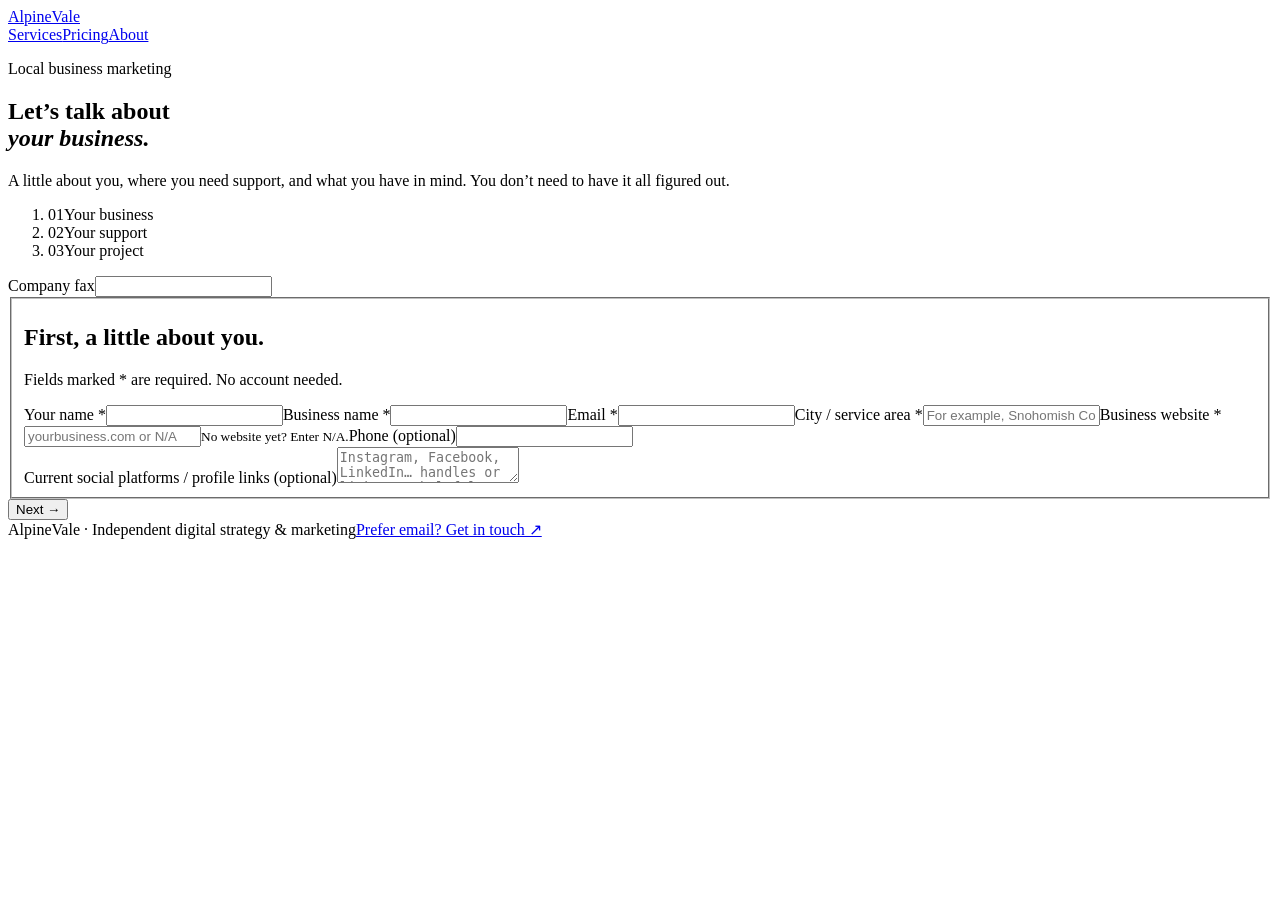
==== contact.html @ 1d7afa03 "Prepare AlpineVale website and business intake for Netlify Add approved services, three-step Netlify" ====
<!doctype html><html lang="en"><head><meta charset="utf-8"><meta name="viewport" content="width=device-width,initial-scale=1"><meta name="description" content="Tell AlpineVale about your business and the marketing support you need."><title>Let’s talk | AlpineVale</title><link rel="stylesheet" href="/assets/brand.css"><script src="/assets/intake.js" defer></script></head><body><header class="site-header"><a class="site-brand" href="/">AlpineVale</a><nav aria-label="Main navigation"><a href="/#services">Services</a><a href="/#pricing">Pricing</a><a href="/#about">About</a></nav></header><section class="contact-hero gold-band"><p class="eyebrow">Local business marketing</p><h1>Let’s talk about<br><em>your business.</em></h1><p>A little about you, where you need support, and what you have in mind. You don’t need to have it all figured out.</p></section><main class="intake-shell"><noscript><p>This multi-step form needs JavaScript. Please enable it or <a href="mailto:desiree.kurkowski@gmail.com">email Desiree</a>.</p></noscript><ol class="intake-steps" aria-label="Intake progress"><li aria-current="step"><span>01</span>Your business</li><li><span>02</span>Your support</li><li><span>03</span>Your project</li></ol><form name="alpinevale-intake" method="POST" action="/thanks/" data-netlify="true" netlify-honeypot="companyFax" id="intake-form" novalidate><input type="hidden" name="form-name" value="alpinevale-intake"><input type="hidden" name="service_interests"><input type="hidden" name="service_ids"><input type="hidden" name="estimated_cost"><input type="hidden" name="reference"><div class="intake-honey" aria-hidden="true"><label>Company fax<input name="companyFax" tabindex="-1" autocomplete="off"></label></div><div class="intake-error" role="alert" id="form-error" hidden></div>
<fieldset class="step" data-step="1"><h2 tabindex="-1">First, a little about you.</h2><p class="small">Fields marked * are required. No account needed.</p><div class="intake-grid"><label class="field">Your name *<input name="name" type="text" required maxlength="120" placeholder="" autocomplete="name"></label><label class="field">Business name *<input name="business" type="text" required maxlength="160" placeholder="" autocomplete="organization"></label><label class="field">Email *<input name="email" type="email" required maxlength="254" placeholder="" autocomplete="email"></label><label class="field">City / service area *<input name="location" type="text" required maxlength="200" placeholder="For example, Snohomish County" ></label><label class="field">Business website *<input name="website" type="text" required maxlength="500" placeholder="yourbusiness.com or N/A" ><small>No website yet? Enter N/A.</small></label><label class="field">Phone <span>(optional)</span><input name="phone" type="tel"  maxlength="60" placeholder="" autocomplete="tel"></label><div class="full"><label class="field">Current social platforms / profile links <span>(optional)</span><textarea name="socials"  maxlength="1500" placeholder="Instagram, Facebook, LinkedIn… handles or links are helpful."></textarea></label></div></div></fieldset>
<fieldset class="step" data-step="2" hidden><h2 tabindex="-1">Where could you use a hand?</h2><p class="small">Select what interests you, or ask for help choosing. Monthly support includes a plan for that month.</p><label class="unsure-choice"><input type="checkbox" id="unsure">I’m not sure yet — help me choose.</label><fieldset class="intake-services"><legend>One-time projects</legend><div class="intake-service"><label><input type="checkbox" data-service="working-session" aria-label="Marketing Working Session"><span>Marketing Working Session</span><strong>$175<small>one-time</small></strong></label><details><summary>What’s included</summary><p>A focused 45-minute session about one marketing question. Includes light preparation using up to two supplied items, a concise written action list and one clarification email within seven days. Full audits, plans and implementation are separate.</p></details></div><div class="intake-service"><label><input type="checkbox" data-service="website-review" aria-label="Website Review &amp; Updates"><span>Website Review &amp; Updates</span><strong>$650<small>one-time</small></strong></label><details><summary>What’s included</summary><p>Review of up to five existing pages, up to ten prioritized recommendations and up to five agreed small updates within two hours of implementation. Includes a 30-minute intake, 45-minute walkthrough and one clarification round. Updates such as copy, images, links or calls to action are agreed after checking platform access. Redesign, custom development and technical SEO are separate.</p></details></div><div class="intake-service"><label><input type="checkbox" data-service="social-plan" aria-label="Social Action Plan"><span>Social Action Plan</span><strong>$350<small>one-time</small></strong></label><details><summary>What’s included</summary><p>For businesses handling their own publishing: one goal and audience, one channel or coordinated Instagram/Facebook, a four-week calendar with up to eight content ideas, a 30-minute handoff and one revision. Finished content and publishing are separate. Choose this or the multi-channel plan; ongoing social support already includes monthly planning.</p></details></div><div class="intake-service"><label><input type="checkbox" data-service="multi-plan" aria-label="Multi-channel Action Plan"><span>Multi-channel Action Plan</span><strong>$550<small>one-time</small></strong></label><details><summary>What’s included</summary><p>One goal across up to two channels, including email where appropriate. Includes a brief scan of two competitors, a four-week calendar with up to eight total content/campaign ideas, priorities, responsibilities, simple measures, kickoff/handoff and one revision. Email production, sending, automations and setup are separate. Monthly advisory already includes a concise monthly action list.</p></details></div><div class="intake-service"><label><input type="checkbox" data-service="website-refresh" aria-label="Website Refresh Plan"><span>Website Refresh Plan</span><strong>From $700<small>one-time</small></strong></label><details><summary>What’s included</summary><p>Planning starts at $700 for up to five existing pages. A coordinated review of content, structure, layout, navigation and calls to action; a page-by-page change brief with suggested structure and agreed examples; one review and one revision. Implementation is confirmed and priced in your proposal. Full copywriting, design files, wireframes, technical specifications, new builds and complex integrations require separate scope. Reuse prior review findings to avoid duplicate assessment charges.</p></details></div><div class="intake-service"><label><input type="checkbox" data-service="google-profile" aria-label="Google Business Profile Tune-Up"><span>Google Business Profile Tune-Up</span><strong>$350<small>one-time</small></strong></label><details><summary>What’s included</summary><p>One existing, verified profile: review and agreed business details, categories, services and supplied photo updates; check website contact details match; short priorities checklist and one clarification email. Website edits, verification issues, suspension recovery, ongoing posting, keyword research and broader SEO are separate.</p></details></div></fieldset><fieldset class="intake-services"><legend>Monthly support</legend><div class="intake-service"><label><input type="checkbox" data-service="social" aria-label="Monthly Social Media Support"><span>Monthly Social Media Support</span><strong>$500<small>/month</small></strong></label><details><summary>What’s included</summary><p>Eight unique feed posts and captions, including up to two simple carousels of up to three slides each. Uses supplied assets and existing templates; each carousel counts as one post. Includes monthly social priorities/content calendar, one channel or coordinated Instagram/Facebook using the same eight posts, scheduling after approval, one revision batch, basic reporting and a 20-minute check-in. Confirm usable assets before booking and agree materials/approval deadlines; late inputs can move the schedule. Shoots, video, daily DMs/comments and ads are separate. Paid one-month pilot; $150 setup only if needed and agreed.</p></details></div><div class="intake-service"><label><input type="checkbox" data-service="guidance" aria-label="Monthly Marketing Advisory"><span>Monthly Marketing Advisory</span><strong>$500<small>/month</small></strong></label><details><summary>What’s included</summary><p>Two 45-minute calls, feedback on up to two supplied items (one page or campaign brief each), and existing metrics from up to two channels. Includes a concise monthly action list for one goal and up to two channels, responsibilities and simple measures, plus 30 minutes of between-call email support. Builds on existing strategy rather than creating a new strategy document monthly. Replies within two business days. Production, publishing, email execution, automations and technical work are separate. Unused scope does not roll over.</p></details></div><div class="intake-service"><label><input type="checkbox" data-service="website-support" aria-label="Website Content Update Support"><span>Website Content Update Support</span><strong>$250<small>/month</small></strong></label><details><summary>What’s included</summary><p>One monthly batch with up to 90 minutes of agreed copy, image or promotion updates on a supported existing website, plus checking and a completion note. Platform access confirmed before booking. No rollover. Hosting, security/plugin maintenance, emergencies, development, new pages and redesign are separate.</p></details></div></fieldset><fieldset class="intake-services"><legend>Optional add-ons</legend><div class="intake-service"><label><input type="checkbox" data-service="extra-posts" aria-label="Four additional static posts"><span>Four additional static posts</span><strong>$200<small>/batch</small></strong></label><details><summary>What’s included</summary><p>Add-on to social support: supplied assets and existing templates, same campaign approach, captions, scheduling and one consolidated revision. Four additional single-image posts; new strategy and custom production are separate.</p></details></div><div class="intake-service"><label><input type="checkbox" data-service="stories" aria-label="Four simple story sets"><span>Four simple story sets</span><strong>$150<small>/batch</small></strong></label><details><summary>What’s included</summary><p>Add-on to social support: up to three frames per set, repurposed from approved content using supplied assets and existing templates, one revision. No original video editing. Specify the delivery month in the proposal.</p></details></div><div class="intake-service"><label><input type="checkbox" data-service="email" aria-label="Simple newsletter or promotion"><span>Simple newsletter or promotion</span><strong>$150<small>/email</small></strong></label><details><summary>What’s included</summary><p>$150 per email for existing clients. Adapt approved content and supplied images, up to 400 words, using an existing account/template and subscriber audience. Subject line, preview text, one revision, link/rendering checks and a test, then one scheduled send to one approved audience after client approval. Original copy/new layouts, custom HTML, account setup, list imports/cleanup, automations, segmentation, resends and platform fees are separate. This selection is one email, not recurring monthly email service.</p></details></div></fieldset><div class="intake-estimate"><p class="eyebrow">Estimated cost of selected services</p><div data-estimate role="status" aria-live="polite"></div><p class="tiny">Service interests, not a booking or final quote. I’ll confirm scope, timing and price after review. Applicable taxes, paid tools and outside costs are separate. Shared planning is accounted for once; any needed social setup ($150) is confirmed separately.</p></div><p class="small">Website implementation and email work requiring original copy or a new layout are quoted separately. Describe these in the next step.</p></fieldset>
<fieldset class="step" data-step="3" hidden><h2 tabindex="-1">Tell me what you have in mind.</h2><p class="small">Share enough detail to help me understand your business and priorities.</p><div class="intake-grid"><div class="full"><label class="field">Tell me about your business. *<textarea name="businessInfo" required maxlength="2000" placeholder="What do you offer, who are your customers, and where do you serve them?"></textarea></label></div><div class="full"><label class="field">What would you like help with? *<textarea name="brief" required maxlength="4000" placeholder="What’s happening now? What would you like to improve? Include specific work, goals or upcoming promotions."></textarea></label></div><label class="field">Desired timing *<select name="timing" required><option value="">Choose a timeframe</option><option>As soon as availability allows</option><option>Within a month</option><option>In 1–3 months</option><option>Exploring options</option></select></label><label class="field">Comfortable budget range <span>(optional)</span><select name="budget"><option value="">Choose if you know</option><option>Not sure yet</option><option>Under $500</option><option>$500–$1,000</option><option>$1,000–$2,500</option><option>$2,500+</option></select><small>Tell me in your brief whether this is a project or monthly budget.</small></label><div class="full"><label class="field">What do you already have available? <span>(optional)</span><textarea name="assets"  maxlength="1500" placeholder="Photos, brand materials, an email account/list, a website platform…"></textarea><small>Please don’t include passwords, customer lists or sensitive information.</small></label></div><div class="full"><label class="field">How did you hear about AlpineVale? <span>(optional)</span><input name="referral" type="text"  maxlength="200" placeholder="" ></label></div></div><div class="intake-review"><h3>Ready to reach out</h3><p id="review-business"></p><p id="review-services"></p><button type="button" class="link" data-go="1">Edit business details</button> · <button type="button" class="link" data-go="2">Edit service interests</button></div><div class="intake-estimate"><p class="eyebrow">Estimated cost of selected services</p><div data-estimate role="status" aria-live="polite"></div><p class="tiny">Service interests, not a booking or final quote. I’ll confirm scope, timing and price after review. Applicable taxes, paid tools and outside costs are separate. Shared planning is accounted for once; any needed social setup ($150) is confirmed separately.</p></div><label class="intake-consent"><input type="checkbox" name="contact_permission" value="Yes" required>I agree that AlpineVale may use these details to review and respond to my inquiry. This does not subscribe me to marketing emails. *</label><p class="tiny">No payment is collected, and no work is booked by submitting.</p></fieldset><div class="intake-actions"><button class="secondary" type="button" id="back" hidden>Back</button><button class="button" type="button" id="next">Next →</button><button class="button" type="submit" id="send" hidden>Send inquiry ↗</button></div></form><footer class="site-footer"><span>AlpineVale · Independent digital strategy &amp; marketing</span><a href="mailto:desiree.kurkowski@gmail.com">Prefer email? Get in touch ↗</a></footer></main></body></html>
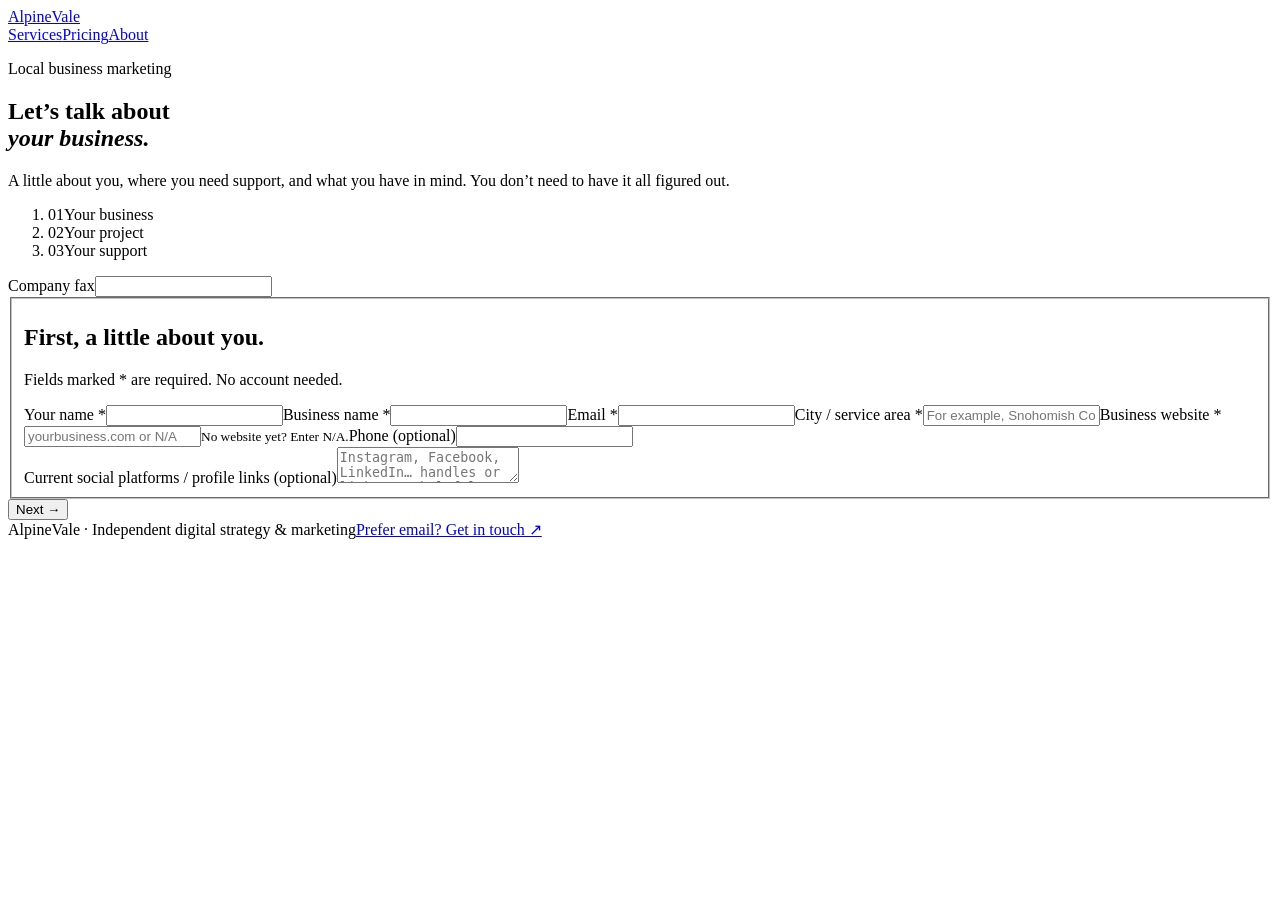
==== commit 419cdff4: "Ask about the project before selecting support Reorder intake to business, project, then support. Ke" ====
--- a/contact.html
+++ b/contact.html
@@ -1,4 +1,4 @@
-<!doctype html><html lang="en"><head><meta charset="utf-8"><meta name="viewport" content="width=device-width,initial-scale=1"><meta name="description" content="Tell AlpineVale about your business and the marketing support you need."><title>Let’s talk | AlpineVale</title><link rel="stylesheet" href="/assets/brand.css"><script src="/assets/intake.js" defer></script></head><body><header class="site-header"><a class="site-brand" href="/">AlpineVale</a><nav aria-label="Main navigation"><a href="/#services">Services</a><a href="/#pricing">Pricing</a><a href="/#about">About</a></nav></header><section class="contact-hero gold-band"><p class="eyebrow">Local business marketing</p><h1>Let’s talk about<br><em>your business.</em></h1><p>A little about you, where you need support, and what you have in mind. You don’t need to have it all figured out.</p></section><main class="intake-shell"><noscript><p>This multi-step form needs JavaScript. Please enable it or <a href="mailto:desiree.kurkowski@gmail.com">email Desiree</a>.</p></noscript><ol class="intake-steps" aria-label="Intake progress"><li aria-current="step"><span>01</span>Your business</li><li><span>02</span>Your support</li><li><span>03</span>Your project</li></ol><form name="alpinevale-intake" method="POST" action="/thanks/" data-netlify="true" netlify-honeypot="companyFax" id="intake-form" novalidate><input type="hidden" name="form-name" value="alpinevale-intake"><input type="hidden" name="service_interests"><input type="hidden" name="service_ids"><input type="hidden" name="estimated_cost"><input type="hidden" name="reference"><div class="intake-honey" aria-hidden="true"><label>Company fax<input name="companyFax" tabindex="-1" autocomplete="off"></label></div><div class="intake-error" role="alert" id="form-error" hidden></div>
+<!doctype html><html lang="en"><head><meta charset="utf-8"><meta name="viewport" content="width=device-width,initial-scale=1"><meta name="description" content="Tell AlpineVale about your business and the marketing support you need."><title>Let’s talk | AlpineVale</title><link rel="stylesheet" href="/assets/brand.css"><script src="/assets/intake.js" defer></script></head><body><header class="site-header"><a class="site-brand" href="/">AlpineVale</a><nav aria-label="Main navigation"><a href="/#services">Services</a><a href="/#pricing">Pricing</a><a href="/#about">About</a></nav></header><section class="contact-hero gold-band"><p class="eyebrow">Local business marketing</p><h1>Let’s talk about<br><em>your business.</em></h1><p>A little about you, where you need support, and what you have in mind. You don’t need to have it all figured out.</p></section><main class="intake-shell"><noscript><p>This multi-step form needs JavaScript. Please enable it or <a href="mailto:desiree.kurkowski@gmail.com">email Desiree</a>.</p></noscript><ol class="intake-steps" aria-label="Intake progress"><li aria-current="step"><span>01</span>Your business</li><li><span>02</span>Your project</li><li><span>03</span>Your support</li></ol><form name="alpinevale-intake" method="POST" action="/thanks/" data-netlify="true" netlify-honeypot="companyFax" id="intake-form" novalidate><input type="hidden" name="form-name" value="alpinevale-intake"><input type="hidden" name="service_interests"><input type="hidden" name="service_ids"><input type="hidden" name="estimated_cost"><input type="hidden" name="reference"><div class="intake-honey" aria-hidden="true"><label>Company fax<input name="companyFax" tabindex="-1" autocomplete="off"></label></div><div class="intake-error" role="alert" id="form-error" hidden></div>
 <fieldset class="step" data-step="1"><h2 tabindex="-1">First, a little about you.</h2><p class="small">Fields marked * are required. No account needed.</p><div class="intake-grid"><label class="field">Your name *<input name="name" type="text" required maxlength="120" placeholder="" autocomplete="name"></label><label class="field">Business name *<input name="business" type="text" required maxlength="160" placeholder="" autocomplete="organization"></label><label class="field">Email *<input name="email" type="email" required maxlength="254" placeholder="" autocomplete="email"></label><label class="field">City / service area *<input name="location" type="text" required maxlength="200" placeholder="For example, Snohomish County" ></label><label class="field">Business website *<input name="website" type="text" required maxlength="500" placeholder="yourbusiness.com or N/A" ><small>No website yet? Enter N/A.</small></label><label class="field">Phone <span>(optional)</span><input name="phone" type="tel"  maxlength="60" placeholder="" autocomplete="tel"></label><div class="full"><label class="field">Current social platforms / profile links <span>(optional)</span><textarea name="socials"  maxlength="1500" placeholder="Instagram, Facebook, LinkedIn… handles or links are helpful."></textarea></label></div></div></fieldset>
-<fieldset class="step" data-step="2" hidden><h2 tabindex="-1">Where could you use a hand?</h2><p class="small">Select what interests you, or ask for help choosing. Monthly support includes a plan for that month.</p><label class="unsure-choice"><input type="checkbox" id="unsure">I’m not sure yet — help me choose.</label><fieldset class="intake-services"><legend>One-time projects</legend><div class="intake-service"><label><input type="checkbox" data-service="working-session" aria-label="Marketing Working Session"><span>Marketing Working Session</span><strong>$175<small>one-time</small></strong></label><details><summary>What’s included</summary><p>A focused 45-minute session about one marketing question. Includes light preparation using up to two supplied items, a concise written action list and one clarification email within seven days. Full audits, plans and implementation are separate.</p></details></div><div class="intake-service"><label><input type="checkbox" data-service="website-review" aria-label="Website Review &amp; Updates"><span>Website Review &amp; Updates</span><strong>$650<small>one-time</small></strong></label><details><summary>What’s included</summary><p>Review of up to five existing pages, up to ten prioritized recommendations and up to five agreed small updates within two hours of implementation. Includes a 30-minute intake, 45-minute walkthrough and one clarification round. Updates such as copy, images, links or calls to action are agreed after checking platform access. Redesign, custom development and technical SEO are separate.</p></details></div><div class="intake-service"><label><input type="checkbox" data-service="social-plan" aria-label="Social Action Plan"><span>Social Action Plan</span><strong>$350<small>one-time</small></strong></label><details><summary>What’s included</summary><p>For businesses handling their own publishing: one goal and audience, one channel or coordinated Instagram/Facebook, a four-week calendar with up to eight content ideas, a 30-minute handoff and one revision. Finished content and publishing are separate. Choose this or the multi-channel plan; ongoing social support already includes monthly planning.</p></details></div><div class="intake-service"><label><input type="checkbox" data-service="multi-plan" aria-label="Multi-channel Action Plan"><span>Multi-channel Action Plan</span><strong>$550<small>one-time</small></strong></label><details><summary>What’s included</summary><p>One goal across up to two channels, including email where appropriate. Includes a brief scan of two competitors, a four-week calendar with up to eight total content/campaign ideas, priorities, responsibilities, simple measures, kickoff/handoff and one revision. Email production, sending, automations and setup are separate. Monthly advisory already includes a concise monthly action list.</p></details></div><div class="intake-service"><label><input type="checkbox" data-service="website-refresh" aria-label="Website Refresh Plan"><span>Website Refresh Plan</span><strong>From $700<small>one-time</small></strong></label><details><summary>What’s included</summary><p>Planning starts at $700 for up to five existing pages. A coordinated review of content, structure, layout, navigation and calls to action; a page-by-page change brief with suggested structure and agreed examples; one review and one revision. Implementation is confirmed and priced in your proposal. Full copywriting, design files, wireframes, technical specifications, new builds and complex integrations require separate scope. Reuse prior review findings to avoid duplicate assessment charges.</p></details></div><div class="intake-service"><label><input type="checkbox" data-service="google-profile" aria-label="Google Business Profile Tune-Up"><span>Google Business Profile Tune-Up</span><strong>$350<small>one-time</small></strong></label><details><summary>What’s included</summary><p>One existing, verified profile: review and agreed business details, categories, services and supplied photo updates; check website contact details match; short priorities checklist and one clarification email. Website edits, verification issues, suspension recovery, ongoing posting, keyword research and broader SEO are separate.</p></details></div></fieldset><fieldset class="intake-services"><legend>Monthly support</legend><div class="intake-service"><label><input type="checkbox" data-service="social" aria-label="Monthly Social Media Support"><span>Monthly Social Media Support</span><strong>$500<small>/month</small></strong></label><details><summary>What’s included</summary><p>Eight unique feed posts and captions, including up to two simple carousels of up to three slides each. Uses supplied assets and existing templates; each carousel counts as one post. Includes monthly social priorities/content calendar, one channel or coordinated Instagram/Facebook using the same eight posts, scheduling after approval, one revision batch, basic reporting and a 20-minute check-in. Confirm usable assets before booking and agree materials/approval deadlines; late inputs can move the schedule. Shoots, video, daily DMs/comments and ads are separate. Paid one-month pilot; $150 setup only if needed and agreed.</p></details></div><div class="intake-service"><label><input type="checkbox" data-service="guidance" aria-label="Monthly Marketing Advisory"><span>Monthly Marketing Advisory</span><strong>$500<small>/month</small></strong></label><details><summary>What’s included</summary><p>Two 45-minute calls, feedback on up to two supplied items (one page or campaign brief each), and existing metrics from up to two channels. Includes a concise monthly action list for one goal and up to two channels, responsibilities and simple measures, plus 30 minutes of between-call email support. Builds on existing strategy rather than creating a new strategy document monthly. Replies within two business days. Production, publishing, email execution, automations and technical work are separate. Unused scope does not roll over.</p></details></div><div class="intake-service"><label><input type="checkbox" data-service="website-support" aria-label="Website Content Update Support"><span>Website Content Update Support</span><strong>$250<small>/month</small></strong></label><details><summary>What’s included</summary><p>One monthly batch with up to 90 minutes of agreed copy, image or promotion updates on a supported existing website, plus checking and a completion note. Platform access confirmed before booking. No rollover. Hosting, security/plugin maintenance, emergencies, development, new pages and redesign are separate.</p></details></div></fieldset><fieldset class="intake-services"><legend>Optional add-ons</legend><div class="intake-service"><label><input type="checkbox" data-service="extra-posts" aria-label="Four additional static posts"><span>Four additional static posts</span><strong>$200<small>/batch</small></strong></label><details><summary>What’s included</summary><p>Add-on to social support: supplied assets and existing templates, same campaign approach, captions, scheduling and one consolidated revision. Four additional single-image posts; new strategy and custom production are separate.</p></details></div><div class="intake-service"><label><input type="checkbox" data-service="stories" aria-label="Four simple story sets"><span>Four simple story sets</span><strong>$150<small>/batch</small></strong></label><details><summary>What’s included</summary><p>Add-on to social support: up to three frames per set, repurposed from approved content using supplied assets and existing templates, one revision. No original video editing. Specify the delivery month in the proposal.</p></details></div><div class="intake-service"><label><input type="checkbox" data-service="email" aria-label="Simple newsletter or promotion"><span>Simple newsletter or promotion</span><strong>$150<small>/email</small></strong></label><details><summary>What’s included</summary><p>$150 per email for existing clients. Adapt approved content and supplied images, up to 400 words, using an existing account/template and subscriber audience. Subject line, preview text, one revision, link/rendering checks and a test, then one scheduled send to one approved audience after client approval. Original copy/new layouts, custom HTML, account setup, list imports/cleanup, automations, segmentation, resends and platform fees are separate. This selection is one email, not recurring monthly email service.</p></details></div></fieldset><div class="intake-estimate"><p class="eyebrow">Estimated cost of selected services</p><div data-estimate role="status" aria-live="polite"></div><p class="tiny">Service interests, not a booking or final quote. I’ll confirm scope, timing and price after review. Applicable taxes, paid tools and outside costs are separate. Shared planning is accounted for once; any needed social setup ($150) is confirmed separately.</p></div><p class="small">Website implementation and email work requiring original copy or a new layout are quoted separately. Describe these in the next step.</p></fieldset>
-<fieldset class="step" data-step="3" hidden><h2 tabindex="-1">Tell me what you have in mind.</h2><p class="small">Share enough detail to help me understand your business and priorities.</p><div class="intake-grid"><div class="full"><label class="field">Tell me about your business. *<textarea name="businessInfo" required maxlength="2000" placeholder="What do you offer, who are your customers, and where do you serve them?"></textarea></label></div><div class="full"><label class="field">What would you like help with? *<textarea name="brief" required maxlength="4000" placeholder="What’s happening now? What would you like to improve? Include specific work, goals or upcoming promotions."></textarea></label></div><label class="field">Desired timing *<select name="timing" required><option value="">Choose a timeframe</option><option>As soon as availability allows</option><option>Within a month</option><option>In 1–3 months</option><option>Exploring options</option></select></label><label class="field">Comfortable budget range <span>(optional)</span><select name="budget"><option value="">Choose if you know</option><option>Not sure yet</option><option>Under $500</option><option>$500–$1,000</option><option>$1,000–$2,500</option><option>$2,500+</option></select><small>Tell me in your brief whether this is a project or monthly budget.</small></label><div class="full"><label class="field">What do you already have available? <span>(optional)</span><textarea name="assets"  maxlength="1500" placeholder="Photos, brand materials, an email account/list, a website platform…"></textarea><small>Please don’t include passwords, customer lists or sensitive information.</small></label></div><div class="full"><label class="field">How did you hear about AlpineVale? <span>(optional)</span><input name="referral" type="text"  maxlength="200" placeholder="" ></label></div></div><div class="intake-review"><h3>Ready to reach out</h3><p id="review-business"></p><p id="review-services"></p><button type="button" class="link" data-go="1">Edit business details</button> · <button type="button" class="link" data-go="2">Edit service interests</button></div><div class="intake-estimate"><p class="eyebrow">Estimated cost of selected services</p><div data-estimate role="status" aria-live="polite"></div><p class="tiny">Service interests, not a booking or final quote. I’ll confirm scope, timing and price after review. Applicable taxes, paid tools and outside costs are separate. Shared planning is accounted for once; any needed social setup ($150) is confirmed separately.</p></div><label class="intake-consent"><input type="checkbox" name="contact_permission" value="Yes" required>I agree that AlpineVale may use these details to review and respond to my inquiry. This does not subscribe me to marketing emails. *</label><p class="tiny">No payment is collected, and no work is booked by submitting.</p></fieldset><div class="intake-actions"><button class="secondary" type="button" id="back" hidden>Back</button><button class="button" type="button" id="next">Next →</button><button class="button" type="submit" id="send" hidden>Send inquiry ↗</button></div></form><footer class="site-footer"><span>AlpineVale · Independent digital strategy &amp; marketing</span><a href="mailto:desiree.kurkowski@gmail.com">Prefer email? Get in touch ↗</a></footer></main></body></html>+<fieldset class="step" data-step="2" hidden><h2 tabindex="-1">Tell me what you have in mind.</h2><p class="small">Share enough detail to help me understand your business and priorities.</p><div class="intake-grid"><div class="full"><label class="field">Tell me about your business. *<textarea name="businessInfo" required maxlength="2000" placeholder="What do you offer, who are your customers, and where do you serve them?"></textarea></label></div><div class="full"><label class="field">What would you like help with? *<textarea name="brief" required maxlength="4000" placeholder="What’s happening now? What would you like to improve? Include specific work, goals or upcoming promotions."></textarea></label></div><label class="field">Desired timing *<select name="timing" required><option value="">Choose a timeframe</option><option>As soon as availability allows</option><option>Within a month</option><option>In 1–3 months</option><option>Exploring options</option></select></label><label class="field">Comfortable budget range <span>(optional)</span><select name="budget"><option value="">Choose if you know</option><option>Not sure yet</option><option>Under $500</option><option>$500–$1,000</option><option>$1,000–$2,500</option><option>$2,500+</option></select><small>Tell me in your brief whether this is a project or monthly budget.</small></label><div class="full"><label class="field">What do you already have available? <span>(optional)</span><textarea name="assets"  maxlength="1500" placeholder="Photos, brand materials, an email account/list, a website platform…"></textarea><small>Please don’t include passwords, customer lists or sensitive information.</small></label></div><div class="full"><label class="field">How did you hear about AlpineVale? <span>(optional)</span><input name="referral" type="text"  maxlength="200" placeholder="" ></label></div></div></fieldset>
+<fieldset class="step" data-step="3" hidden><h2 tabindex="-1">Where could you use a hand?</h2><p class="small">Select what interests you, or ask for help choosing. Monthly support includes a plan for that month.</p><label class="unsure-choice"><input type="checkbox" id="unsure">I’m not sure yet — help me choose.</label><fieldset class="intake-services"><legend>One-time projects</legend><div class="intake-service"><label><input type="checkbox" data-service="working-session" aria-label="Marketing Working Session"><span>Marketing Working Session</span><strong>$175<small>one-time</small></strong></label><details><summary>What’s included</summary><p>A focused 45-minute session about one marketing question. Includes light preparation using up to two supplied items, a concise written action list and one clarification email within seven days. Full audits, plans and implementation are separate.</p></details></div><div class="intake-service"><label><input type="checkbox" data-service="website-review" aria-label="Website Review &amp; Updates"><span>Website Review &amp; Updates</span><strong>$650<small>one-time</small></strong></label><details><summary>What’s included</summary><p>Review of up to five existing pages, up to ten prioritized recommendations and up to five agreed small updates within two hours of implementation. Includes a 30-minute intake, 45-minute walkthrough and one clarification round. Updates such as copy, images, links or calls to action are agreed after checking platform access. Redesign, custom development and technical SEO are separate.</p></details></div><div class="intake-service"><label><input type="checkbox" data-service="social-plan" aria-label="Social Action Plan"><span>Social Action Plan</span><strong>$350<small>one-time</small></strong></label><details><summary>What’s included</summary><p>For businesses handling their own publishing: one goal and audience, one channel or coordinated Instagram/Facebook, a four-week calendar with up to eight content ideas, a 30-minute handoff and one revision. Finished content and publishing are separate. Choose this or the multi-channel plan; ongoing social support already includes monthly planning.</p></details></div><div class="intake-service"><label><input type="checkbox" data-service="multi-plan" aria-label="Multi-channel Action Plan"><span>Multi-channel Action Plan</span><strong>$550<small>one-time</small></strong></label><details><summary>What’s included</summary><p>One goal across up to two channels, including email where appropriate. Includes a brief scan of two competitors, a four-week calendar with up to eight total content/campaign ideas, priorities, responsibilities, simple measures, kickoff/handoff and one revision. Email production, sending, automations and setup are separate. Monthly advisory already includes a concise monthly action list.</p></details></div><div class="intake-service"><label><input type="checkbox" data-service="website-refresh" aria-label="Website Refresh Plan"><span>Website Refresh Plan</span><strong>From $700<small>one-time</small></strong></label><details><summary>What’s included</summary><p>Planning starts at $700 for up to five existing pages. A coordinated review of content, structure, layout, navigation and calls to action; a page-by-page change brief with suggested structure and agreed examples; one review and one revision. Implementation is confirmed and priced in your proposal. Full copywriting, design files, wireframes, technical specifications, new builds and complex integrations require separate scope. Reuse prior review findings to avoid duplicate assessment charges.</p></details></div><div class="intake-service"><label><input type="checkbox" data-service="google-profile" aria-label="Google Business Profile Tune-Up"><span>Google Business Profile Tune-Up</span><strong>$350<small>one-time</small></strong></label><details><summary>What’s included</summary><p>One existing, verified profile: review and agreed business details, categories, services and supplied photo updates; check website contact details match; short priorities checklist and one clarification email. Website edits, verification issues, suspension recovery, ongoing posting, keyword research and broader SEO are separate.</p></details></div></fieldset><fieldset class="intake-services"><legend>Monthly support</legend><div class="intake-service"><label><input type="checkbox" data-service="social" aria-label="Monthly Social Media Support"><span>Monthly Social Media Support</span><strong>$500<small>/month</small></strong></label><details><summary>What’s included</summary><p>Eight unique feed posts and captions, including up to two simple carousels of up to three slides each. Uses supplied assets and existing templates; each carousel counts as one post. Includes monthly social priorities/content calendar, one channel or coordinated Instagram/Facebook using the same eight posts, scheduling after approval, one revision batch, basic reporting and a 20-minute check-in. Confirm usable assets before booking and agree materials/approval deadlines; late inputs can move the schedule. Shoots, video, daily DMs/comments and ads are separate. Paid one-month pilot; $150 setup only if needed and agreed.</p></details></div><div class="intake-service"><label><input type="checkbox" data-service="guidance" aria-label="Monthly Marketing Advisory"><span>Monthly Marketing Advisory</span><strong>$500<small>/month</small></strong></label><details><summary>What’s included</summary><p>Two 45-minute calls, feedback on up to two supplied items (one page or campaign brief each), and existing metrics from up to two channels. Includes a concise monthly action list for one goal and up to two channels, responsibilities and simple measures, plus 30 minutes of between-call email support. Builds on existing strategy rather than creating a new strategy document monthly. Replies within two business days. Production, publishing, email execution, automations and technical work are separate. Unused scope does not roll over.</p></details></div><div class="intake-service"><label><input type="checkbox" data-service="website-support" aria-label="Website Content Update Support"><span>Website Content Update Support</span><strong>$250<small>/month</small></strong></label><details><summary>What’s included</summary><p>One monthly batch with up to 90 minutes of agreed copy, image or promotion updates on a supported existing website, plus checking and a completion note. Platform access confirmed before booking. No rollover. Hosting, security/plugin maintenance, emergencies, development, new pages and redesign are separate.</p></details></div></fieldset><fieldset class="intake-services"><legend>Optional add-ons</legend><div class="intake-service"><label><input type="checkbox" data-service="extra-posts" aria-label="Four additional static posts"><span>Four additional static posts</span><strong>$200<small>/batch</small></strong></label><details><summary>What’s included</summary><p>Add-on to social support: supplied assets and existing templates, same campaign approach, captions, scheduling and one consolidated revision. Four additional single-image posts; new strategy and custom production are separate.</p></details></div><div class="intake-service"><label><input type="checkbox" data-service="stories" aria-label="Four simple story sets"><span>Four simple story sets</span><strong>$150<small>/batch</small></strong></label><details><summary>What’s included</summary><p>Add-on to social support: up to three frames per set, repurposed from approved content using supplied assets and existing templates, one revision. No original video editing. Specify the delivery month in the proposal.</p></details></div><div class="intake-service"><label><input type="checkbox" data-service="email" aria-label="Simple newsletter or promotion"><span>Simple newsletter or promotion</span><strong>$150<small>/email</small></strong></label><details><summary>What’s included</summary><p>$150 per email for existing clients. Adapt approved content and supplied images, up to 400 words, using an existing account/template and subscriber audience. Subject line, preview text, one revision, link/rendering checks and a test, then one scheduled send to one approved audience after client approval. Original copy/new layouts, custom HTML, account setup, list imports/cleanup, automations, segmentation, resends and platform fees are separate. This selection is one email, not recurring monthly email service.</p></details></div></fieldset><p class="small">Website implementation and email work requiring original copy or a new layout are quoted separately. You can add details using “Edit project details” below.</p><div class="intake-review"><h3>Ready to reach out</h3><p id="review-business"></p><p id="review-project"></p><p id="review-services"></p><button type="button" class="link" data-go="1">Edit business details</button> · <button type="button" class="link" data-go="2">Edit project details</button></div><div class="intake-estimate"><p class="eyebrow">Estimated cost of selected services</p><div data-estimate role="status" aria-live="polite"></div><p class="tiny">Service interests, not a booking or final quote. I’ll confirm scope, timing and price after review. Applicable taxes, paid tools and outside costs are separate. Shared planning is accounted for once; any needed social setup ($150) is confirmed separately.</p></div><label class="intake-consent"><input type="checkbox" name="contact_permission" value="Yes" required>I agree that AlpineVale may use these details to review and respond to my inquiry. This does not subscribe me to marketing emails. *</label><p class="tiny">No payment is collected, and no work is booked by submitting.</p></fieldset><div class="intake-actions"><button class="secondary" type="button" id="back" hidden>Back</button><button class="button" type="button" id="next">Next →</button><button class="button" type="submit" id="send" hidden>Send inquiry ↗</button></div></form><footer class="site-footer"><span>AlpineVale · Independent digital strategy &amp; marketing</span><a href="mailto:desiree.kurkowski@gmail.com">Prefer email? Get in touch ↗</a></footer></main></body></html>
